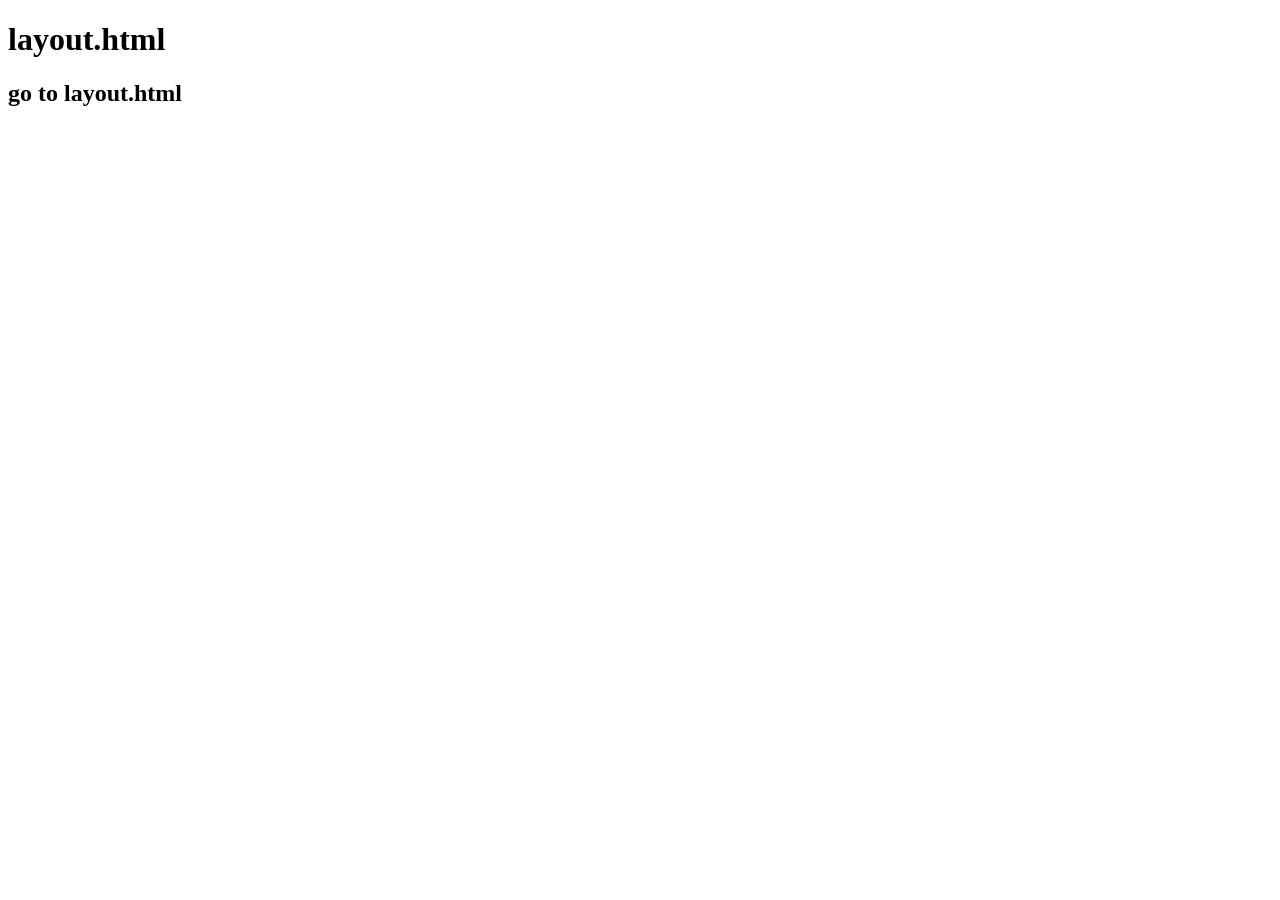
==== index.html @ 8b70d131 "Add files via upload" ====
<!DOCTYPE html>
<html lang="en">
<head>
    <meta charset="UTF-8">
    <meta name="viewport" content="width=device-width, initial-scale=1.0">
    <title>Layout</title>
</head>
<body>
    <h1>layout.html</h1>
    <h2>go to layout.html</h2>
</body>
</html>
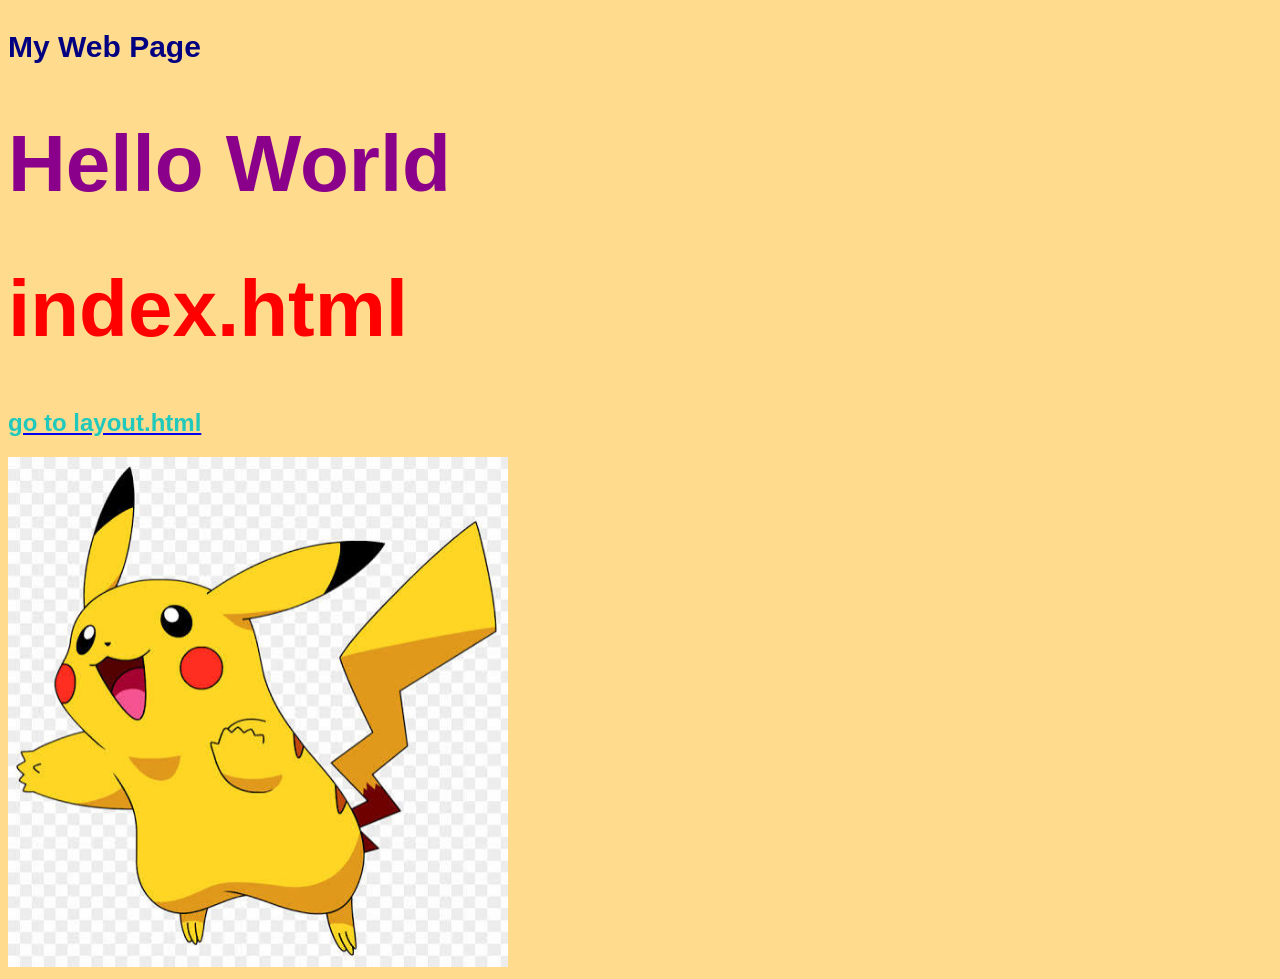
==== commit 7ebabd34: "Add files via upload" ====
--- a/index.html
+++ b/index.html
@@ -3,10 +3,31 @@
 <head>
     <meta charset="UTF-8">
     <meta name="viewport" content="width=device-width, initial-scale=1.0">
-    <title>Layout</title>
+    <title>index</title>
+    
+    <style>
+        h1{
+            color: darkmagenta;
+        }
+        h3{
+            color: navy;
+            font-size: 30px;
+        }
+    </style>
+    <link rel="stylesheet" href="css/style.css">
+
+
 </head>
 <body>
-    <h1>layout.html</h1>
-    <h2>go to layout.html</h2>
+    <h3>My Web Page</h3>
+    <h1>Hello World</h1>
+    <h1 style="color:red;" >index.html</h1>
+    <a href="layout.html"><h2 style="color: rgb(32, 201, 187);">go to layout.html</h2></a>
+    <img src="images.jpg" alt="My pic" width="500" >
+
+
+
+
+    <!-- This is Comment > -->
 </body>
 </html>
--- a/css/style.css
+++ b/css/style.css
@@ -0,0 +1,65 @@
+
+h1{
+    font-size: 80px;
+}
+/* Comment */
+* {
+  box-sizing: border-box;
+}
+body{
+    background-color: rgb(255, 219, 142);
+    font-family: Arial, Helvetica, sans-serif;
+}
+header{
+    background-color: aquamarine;
+    color: red;
+    font-size: 100px;
+    padding: 20px;
+    text-align: center;
+    /* height: 200px; */
+}
+nav{
+    background-color: azure;
+    color: black;
+    float: left;
+    height: 400px;
+    width: 25%;
+    font-size: 60px;
+    padding: 20px;
+}
+article{
+    background-color: rgb(44, 146, 241);
+    color: aliceblue;
+    height: 400px;
+    width: 75%;
+    font-size: 50px;
+    padding: 20px;
+    float: left;
+}
+/* article2{
+    float: left;
+    background-color: rgb(44, 241, 182);
+    color: aliceblue;
+    height: 400px;
+    width: 25%;
+    font-size: 50px;
+    padding: 20px;
+}
+*/
+footer{
+    padding: 20px;
+    background-color: grey;
+    color: azure;
+    font-size: 80px;
+    text-align: center;
+    height: auto;
+}
+@media (max-width: 600px) {
+    nav , article{
+        width: 100%;
+        height: auto;
+    }
+    header,footer{
+        font-size: 60px;
+    }
+}
